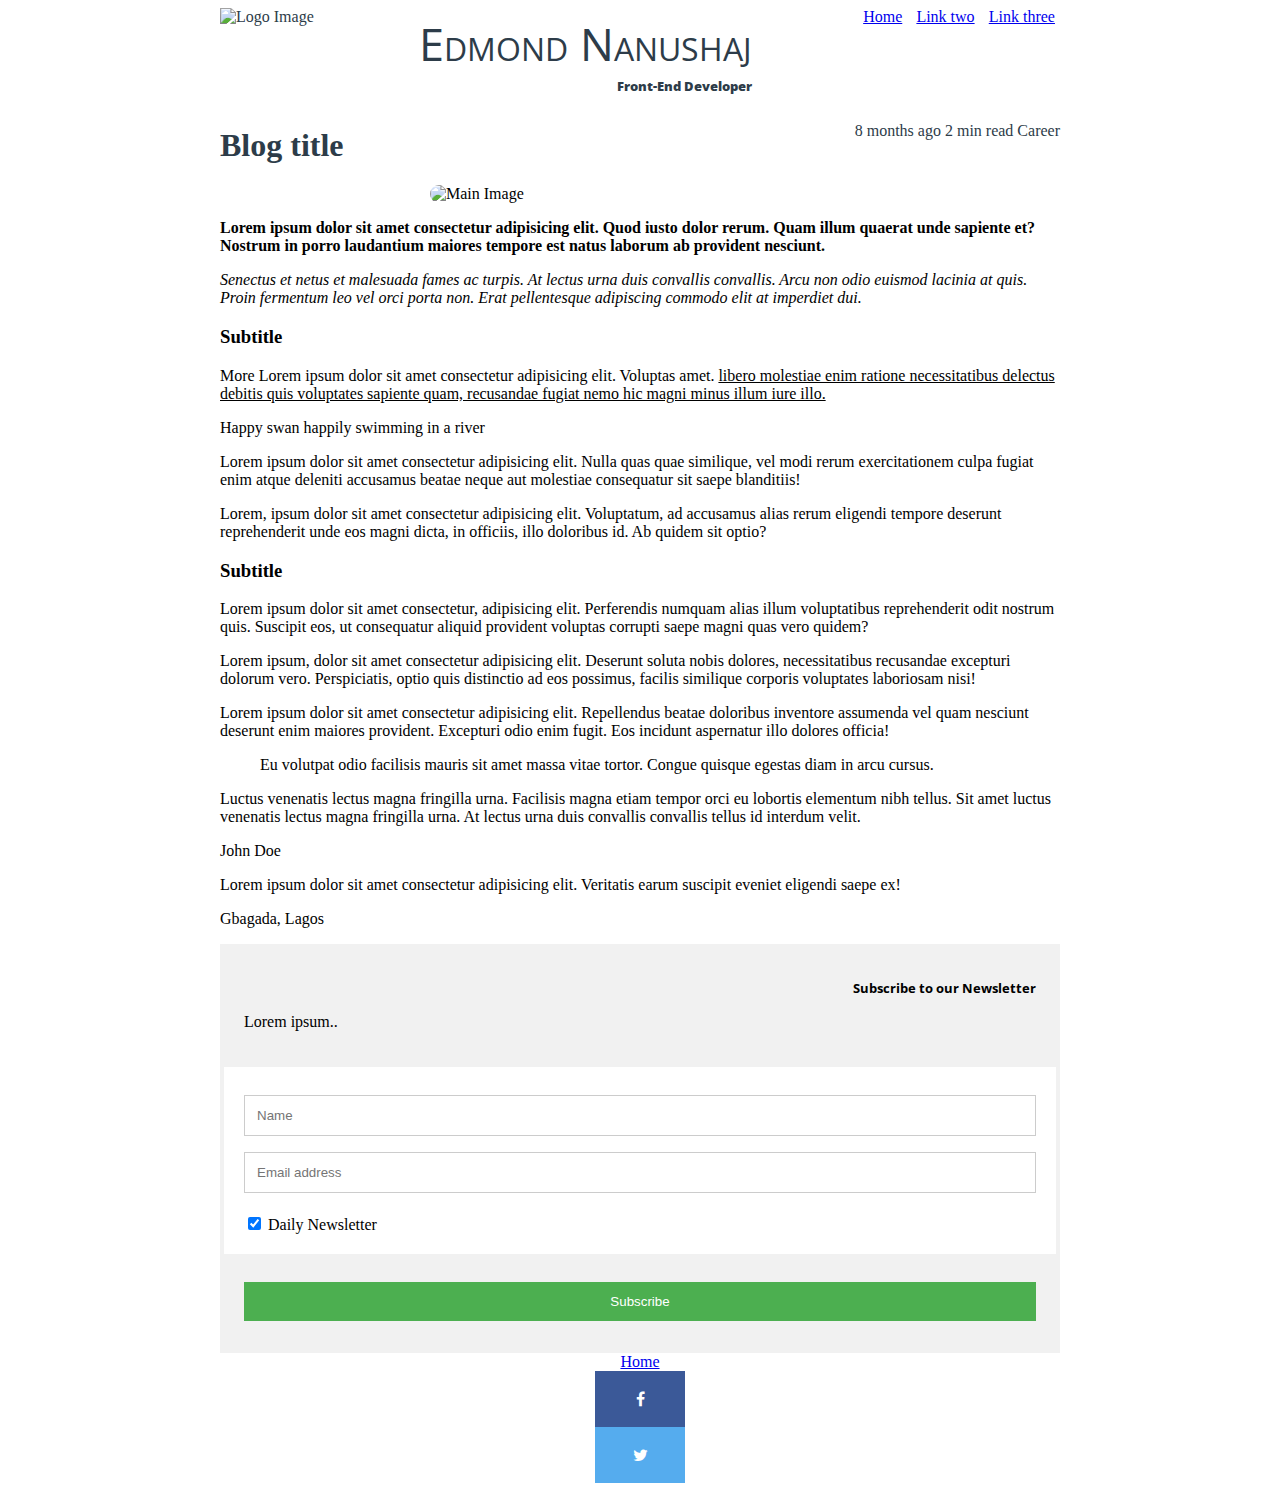
==== post.html @ f7750771 "Add files via upload" ====
<!DOCTYPE html>
<html lang="en">
<head>
  <meta charset="UTF-8">
  <meta name="viewport" content="width=device-width, initial-scale=1.0">
  <link rel="stylesheet" href="css/styles.css">
  <link rel="stylesheet" href="css/main.css" />
  <link href="https://fonts.googleapis.com/css?family=Open+Sans" rel="stylesheet">
  <link rel="shortcut icon" href="Images/Favicon.png"/>
  <title>Eddie</title>
</head>
  <body>
    <header>
      <div>
        <img src="Images/logo.png" class="logo" alt="Logo Image">
      </div>
      <div>
        <h1 class="heading"><b>Edmond Nanushaj</b></h1>
        <h2><b>Front-End Developer</b></h2>
      </div>
      <div class="nav-links">
        <a href="./index.html">Home</a>
        <a href="#">Link two</a>
        <a href="#">Link three</a>
      </div>
    </header>

    <article class="blog-post__intro">
      <header>
        <h1 class="post-title">Blog title</h1>
        <p class="post-metadata">
          <span class="post-date">8 months ago</span>
          <span class="post-reading-duration">2 min read</span>
          <span class="post-category">Career</span>
        </p>
      </header>
      <img src="Images/insect-child.jpg" class="main-image" alt="Main Image" >
      <section>
        <p>
          <b>Lorem ipsum dolor sit amet consectetur adipisicing elit. Quod iusto
          dolor rerum. Quam illum quaerat unde sapiente et? Nostrum in porro
          laudantium maiores tempore est natus laborum ab provident nesciunt.</b>
        </p>

        <p>
          <i>Senectus et netus et malesuada fames ac turpis. At lectus urna duis
          convallis convallis. Arcu non odio euismod lacinia at quis. Proin
          fermentum leo vel orci porta non. Erat pellentesque adipiscing commodo
          elit at imperdiet dui.</i>
        </p>
      </section>

      <section>
        <h3>Subtitle</h3>

        <p>
          More Lorem ipsum dolor sit amet consectetur adipisicing elit. Voluptas
          amet. <u>libero molestiae enim ratione necessitatibus delectus debitis
          quis voluptates sapiente quam, recusandae fugiat nemo hic magni minus
          illum iure illo.</u>
        </p>
          <figcaption>
            Happy swan happily swimming in a river
          </figcaption>
        </figure>

        <p>
          Lorem ipsum dolor sit amet consectetur adipisicing elit. Nulla quas
          quae similique, vel modi rerum exercitationem culpa fugiat enim atque
          deleniti accusamus beatae neque aut molestiae consequatur sit saepe
          blanditiis!
        </p>

        <p>
          Lorem, ipsum dolor sit amet consectetur adipisicing elit. Voluptatum,
          ad accusamus alias rerum eligendi tempore deserunt reprehenderit unde
          eos magni dicta, in officiis, illo doloribus id. Ab quidem sit optio?
        </p>
      </section>

      <section>
        <h3>Subtitle</h3>

        <p>
          Lorem ipsum dolor sit amet consectetur, adipisicing elit. Perferendis
          numquam alias illum voluptatibus reprehenderit odit nostrum quis.
          Suscipit eos, ut consequatur aliquid provident voluptas corrupti saepe
          magni quas vero quidem?
        </p>

        <p>
          Lorem ipsum, dolor sit amet consectetur adipisicing elit. Deserunt
          soluta nobis dolores, necessitatibus recusandae excepturi dolorum
          vero. Perspiciatis, optio quis distinctio ad eos possimus, facilis
          similique corporis voluptates laboriosam nisi!
        </p>

        <p>
          Lorem ipsum dolor sit amet consectetur adipisicing elit. Repellendus
          beatae doloribus inventore assumenda vel quam nesciunt deserunt enim
          maiores provident. Excepturi odio enim fugit. Eos incidunt aspernatur
          illo dolores officia!
        </p>

        <blockquote>
          <p>
            Eu volutpat odio facilisis mauris sit amet massa vitae tortor.
            Congue quisque egestas diam in arcu cursus.
          </p>
        </blockquote>

        <p>
          Luctus venenatis lectus magna fringilla urna. Facilisis magna etiam
          tempor orci eu lobortis elementum nibh tellus. Sit amet luctus
          venenatis lectus magna fringilla urna. At lectus urna duis convallis
          convallis tellus id interdum velit.
        </p>
      </section>
    </article>

    <section class="author-details">

      <div>
        <p class="author-name">
          John Doe
        </p>
        <p class="author-bio">
          Lorem ipsum dolor sit amet consectetur adipisicing elit. Veritatis
          earum suscipit eveniet eligendi saepe ex!
        </p>
        <p class="author-location">
          Gbagada, Lagos
        </p>
      </div>
    </section>

    <form action="action_page.php">
      <div class="container">
        <h2>Subscribe to our Newsletter</h2>
        <p>Lorem ipsum..</p>
      </div>
    
      <div class="container" style="background-color:white">
        <input type="text" placeholder="Name" name="name" required>
        <input type="text" placeholder="Email address" name="mail" required>
        <label>
          <input type="checkbox" checked="checked" name="subscribe"> Daily Newsletter
        </label>
      </div>
    
      <div class="container">
        <input type="submit" value="Subscribe">
      </div>
    </form>

    <footer class="footer">
      <a href="/" class="home">
        Home
      </a>

<!-- Add icon library -->
<link rel="stylesheet" href="https://cdnjs.cloudflare.com/ajax/libs/font-awesome/4.7.0/css/font-awesome.min.css">

<!-- Add font awesome icons -->
<a href="#" class="fa fa-facebook"></a>
<a href="#" class="fa fa-twitter"></a>
      </div>
    </footer>
  </body>
</html>
---- css/styles.css ----
body {
    margin-left: 220px;
    margin-right: 220px;
}

header {
    display: flex;
    flex-wrap: wrap;
    justify-content: space-between;
    color: #2d3c49;
}

.heading {
    font-family: "Open Sans";
    font-variant: small-caps;
    font-weight: lighter;
    font-size: 45px;
    margin-bottom: -8px;
    margin-top: 5px;
}
.nav {
    text-align: center;
  }
  .nav-links > a {
    padding: 0 0.317rem;
  }
  

h2 {
    font-family: 'Open Sans', sans-serif;
    font-size: 13px;
    text-align: right;
}

.logo {
    width: 100%;
    height: auto;
}

hr {
    margin-top: 3px;
    width: 100%;
}

main {
    margin-top: 40px;
    width: 100%;
}

.main-image {
    display: block;
    margin-left: auto;
    margin-right: auto;
    width: 50%;
    border-radius: 10px 10px 10px 10px;
}

footer {
    display: flex;
    justify-content: space-between;
    flex-wrap: wrap;
}

.footer-title {
    margin-left: 20px;
    margin-top: 70px;
    font-family: 'Open Sans', sans-serif;
    color: #7d97ad;
    font-size: 35px;
    font-weight: bold;
}

.footer-item {
    display: flex;
    flex-direction: column;
}

.footer-image {
    border-radius: 10px 10px 10px 10px;
    width:auto;
    height: auto;
    width: 100%;
}

.footer-description {
    font-family: "Open Sans";
    font-variant: small-caps;
    font-weight: bold;
    font-style: inherit;
    font-size: 20px;
    text-align: center;
}

.footer-link {
    font-family: 'Open Sans', sans-serif;
    font-style: italic;
    font-weight: lighter;
    color: #7d97ad;
    text-align: center;
    margin-top: -10px;
}

 @media only screen and (max-width: 560px) {            /*Nexus 5 responsiveness*/
    .logo {
        width: 70px;
        height: 60px;
    }
    
    body {
       margin-left: 15px;
       margin-right: 15px;
    }

    header {
        display: flex;
        justify-content: space-between;
    }

    .heading {
        font-size: 27px;
        display: flex;
        justify-content: space-between;
    }

    .main-image {
        margin-top: 15px;
    }

    footer {
       width: 100%;
       align-content: center;
    }
 }

@media only screen and (max-width: 770px) {             /*Ipad responsiveness*/
    body {
        margin-left: 20px;
        margin-right: 20px;
    }

    .main-image {
        margin-top: 15px;
    }

    p {
        text-align: center
    }

    .footer-item {
        margin-bottom: 20px;
    }

    footer {
        display: flex;
        justify-content: space-around;
    }
}
---- css/main.css ----
.subscription-callout {
  background-color: var(--black);
  margin: 1 0;
  padding: var(--base-rem);
  text-align: center;
}

.subscription-callout > p {
  color: var(--gray);
}

.email-field {
  display: flex;
  flex-direction: column;
}

.email-field input {
  border: 0;
  border-radius: 10px;
  outline: 0;
  padding: var(--base-rem);
}

.email-field button {
  background: var(--light-blue);
  border: 0;
  color: var(--white);
  margin: var(--base-rem) 0;
  padding: var(--base-rem);
}

.footer {
  align-items: center;
  display: flex;
  flex-direction: column;
  padding: var(--base-rem);
}

.social-links a {
  text-decoration: underline;
  padding-right: 0.75rem;
}

/* Style the form element with a border around it */
form {
  border: 4px solid #f1f1f1;
}

/* Add some padding and a grey background color to containers */
.container {
  padding: 20px;
  background-color: #f1f1f1;
}

/* Style the input elements and the submit button */
input[type=text], input[type=submit] {
  width: 100%;
  padding: 12px;
  margin: 8px 0;
  display: inline-block;
  border: 1px solid #ccc;
  box-sizing: border-box;
}

/* Add margins to the checkbox */
input[type=checkbox] {
  margin-top: 16px;
}

/* Style the submit button */
input[type=submit] {
  background-color: #4CAF50;
  color: white;
  border: none;
}

input[type=submit]:hover {
  opacity: 0.8;
}

/* Style all font awesome icons */
.fa {
  padding: 20px;
  font-size: 30px;
  width: 50px;
  text-align: center;
  text-decoration: none;
}

/* Add a hover effect if you want */
.fa:hover {
  opacity: 0.7;
}

/* Set a specific color for each brand */

/* Facebook */
.fa-facebook {
  background: #3B5998;
  color: white;
}

/* Twitter */
.fa-twitter {
  background: #55ACEE;
  color: white;
}
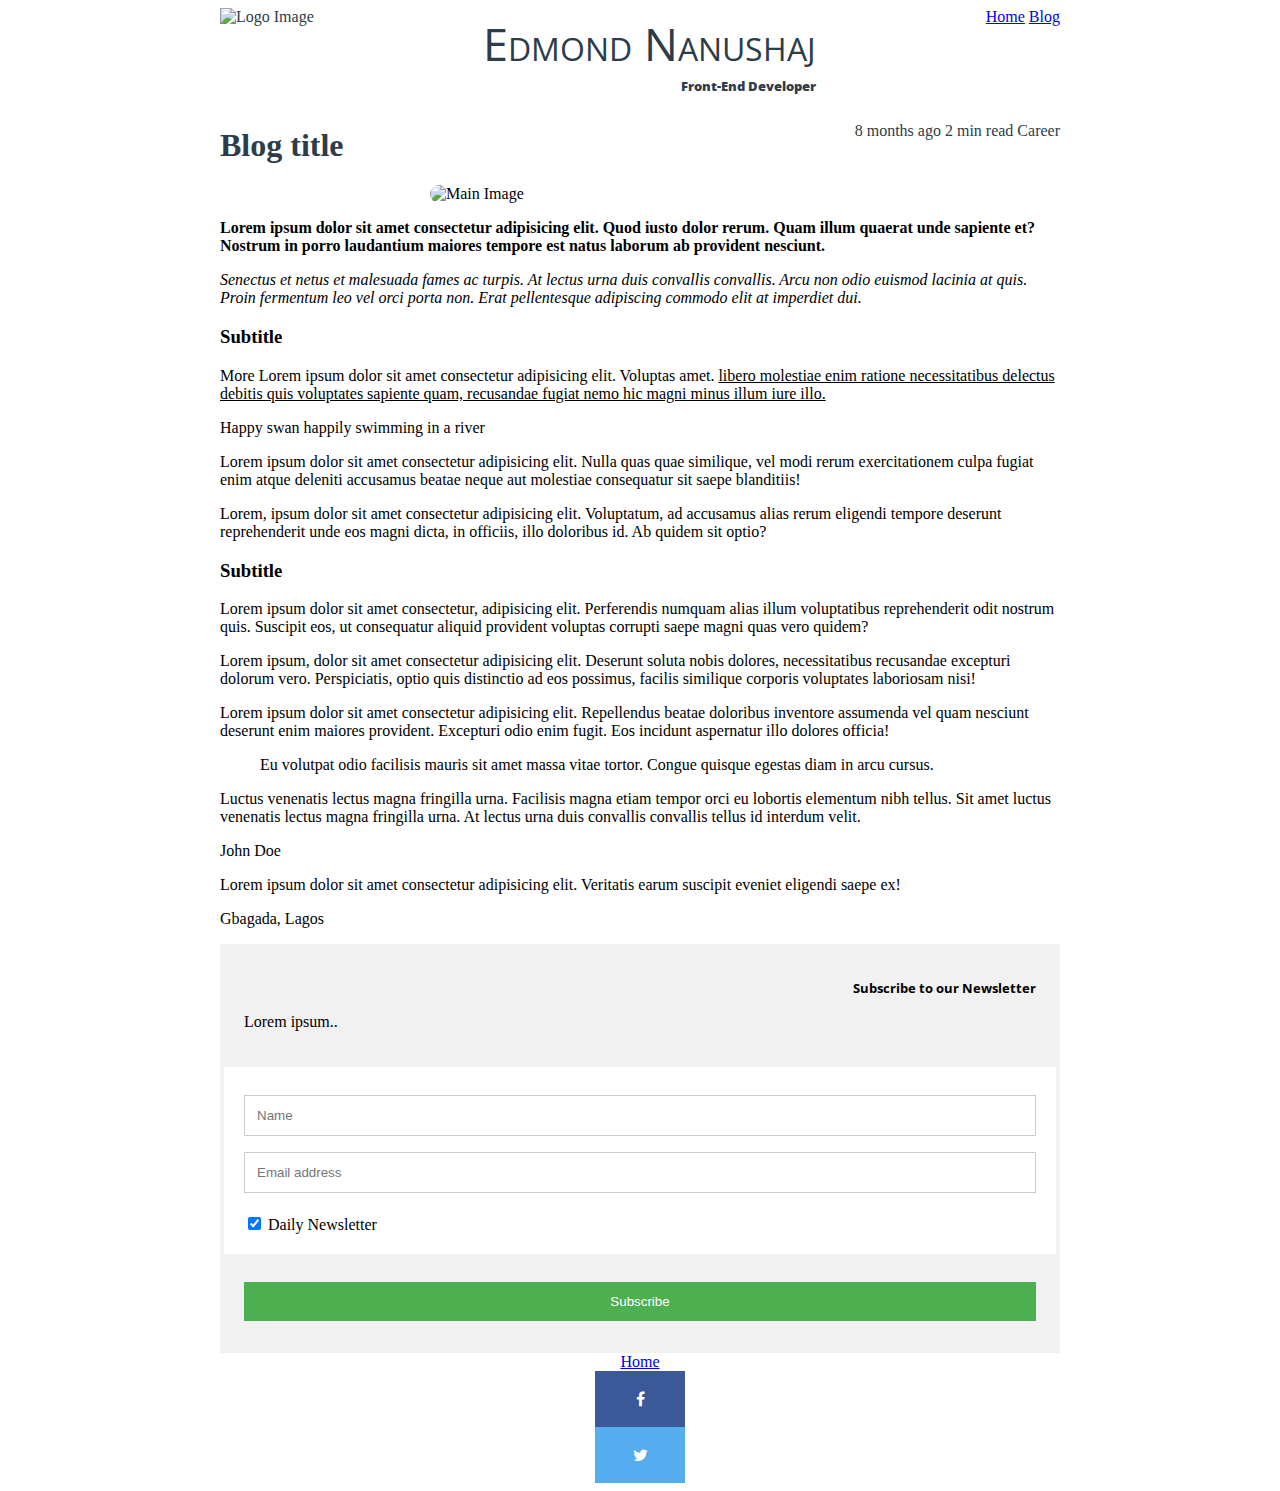
==== commit 85666611: "Add files via upload" ====
--- a/post.html
+++ b/post.html
@@ -2,7 +2,7 @@
 <html lang="en">
 <head>
   <meta charset="UTF-8">
-  <meta name="viewport" content="width=device-width, initial-scale=1.0">
+  <meta name="viewport" content="width=device-width, initial-scale=1.0, maximum-scale=1.0">
   <link rel="stylesheet" href="css/styles.css">
   <link rel="stylesheet" href="css/main.css" />
   <link href="https://fonts.googleapis.com/css?family=Open+Sans" rel="stylesheet">
@@ -18,10 +18,9 @@
         <h1 class="heading"><b>Edmond Nanushaj</b></h1>
         <h2><b>Front-End Developer</b></h2>
       </div>
-      <div class="nav-links">
+      <div class="topnav">
         <a href="./index.html">Home</a>
-        <a href="#">Link two</a>
-        <a href="#">Link three</a>
+        <a class="active" href="./post.html">Blog</a>
       </div>
     </header>
 
@@ -115,6 +114,7 @@
           venenatis lectus magna fringilla urna. At lectus urna duis convallis
           convallis tellus id interdum velit.
         </p>
+        
       </section>
     </article>
 
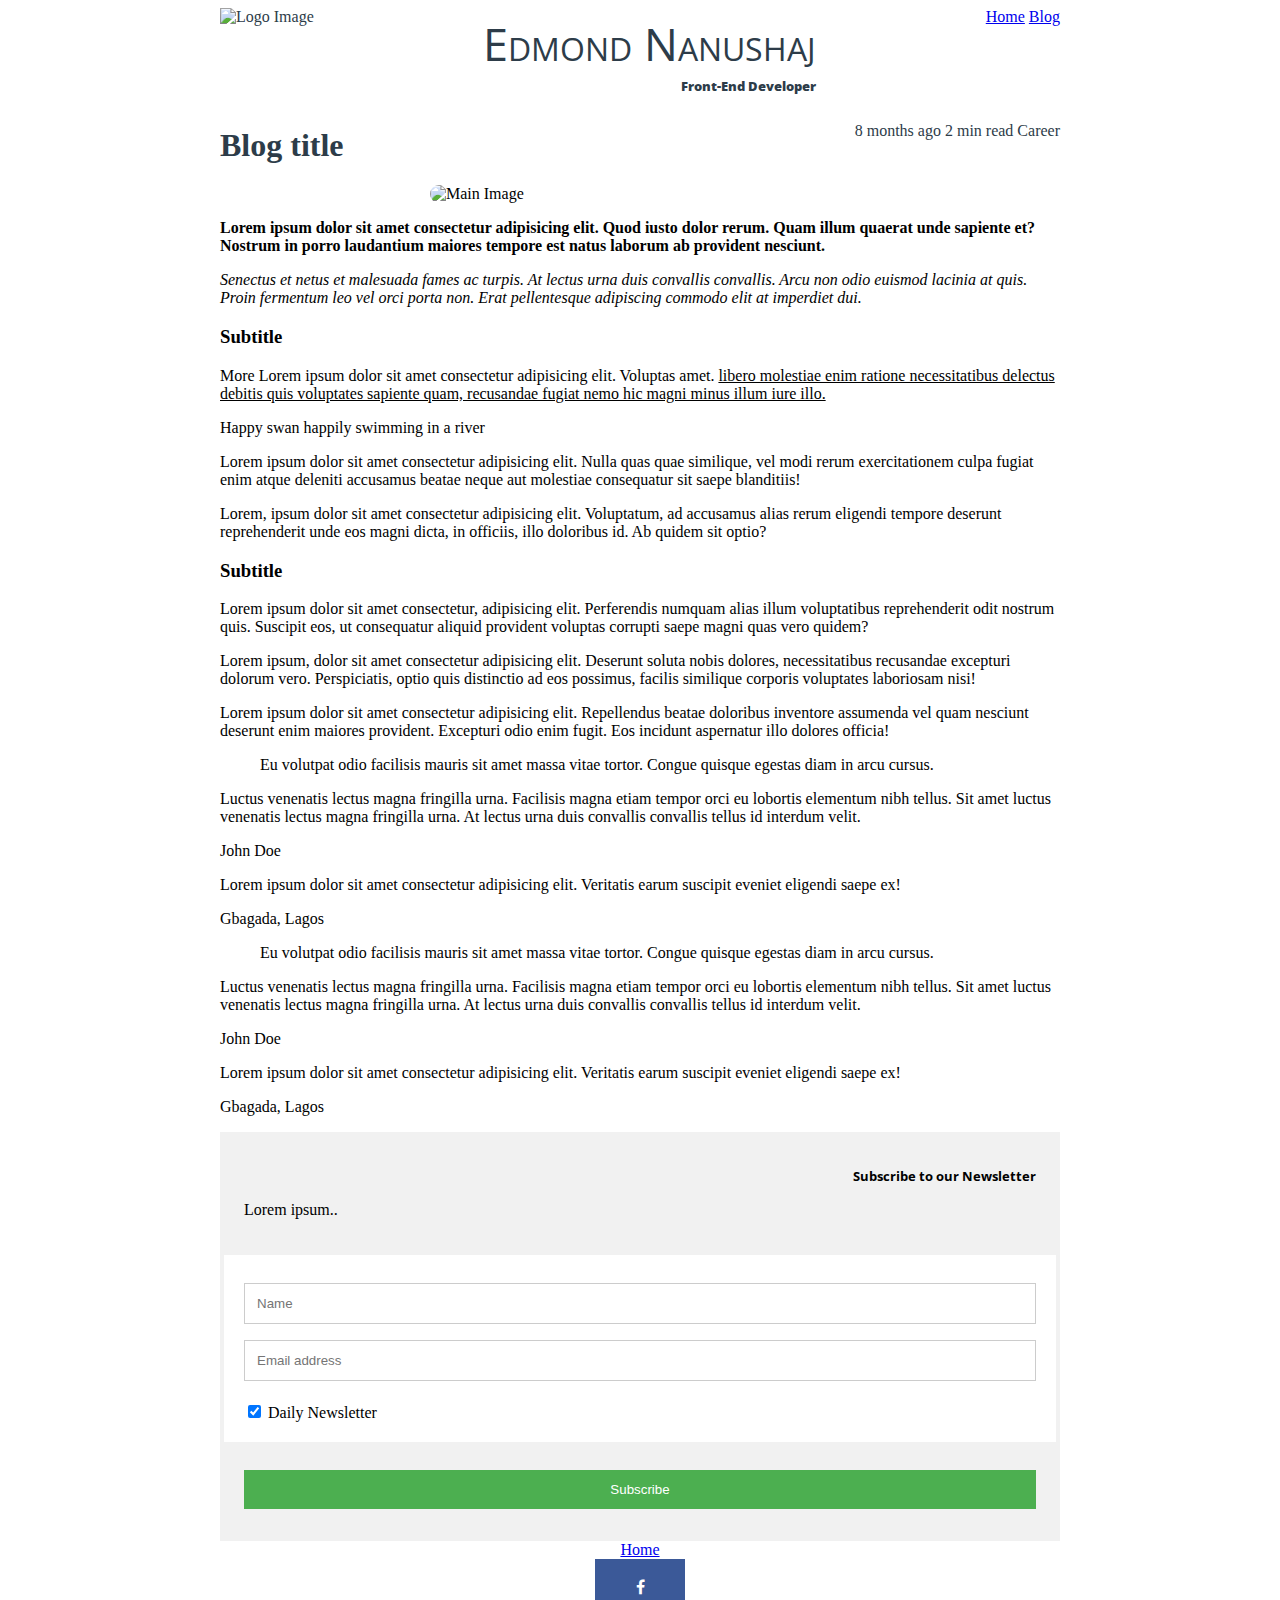
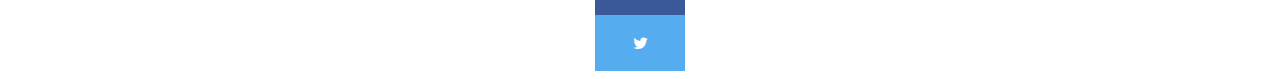
==== commit e3e37a3a: "Add files via upload" ====
--- a/post.html
+++ b/post.html
@@ -131,6 +131,36 @@
         <p class="author-location">
           Gbagada, Lagos
         </p>
+        <blockquote>
+          <p>
+            Eu volutpat odio facilisis mauris sit amet massa vitae tortor.
+            Congue quisque egestas diam in arcu cursus.
+          </p>
+        </blockquote>
+
+        <p>
+          Luctus venenatis lectus magna fringilla urna. Facilisis magna etiam
+          tempor orci eu lobortis elementum nibh tellus. Sit amet luctus
+          venenatis lectus magna fringilla urna. At lectus urna duis convallis
+          convallis tellus id interdum velit.
+        </p>
+        
+      </section>
+    </article>
+
+    <section class="author-details">
+
+      <div>
+        <p class="author-name">
+          John Doe
+        </p>
+        <p class="author-bio">
+          Lorem ipsum dolor sit amet consectetur adipisicing elit. Veritatis
+          earum suscipit eveniet eligendi saepe ex!
+        </p>
+        <p class="author-location">
+          Gbagada, Lagos
+        </p>
       </div>
     </section>
 
